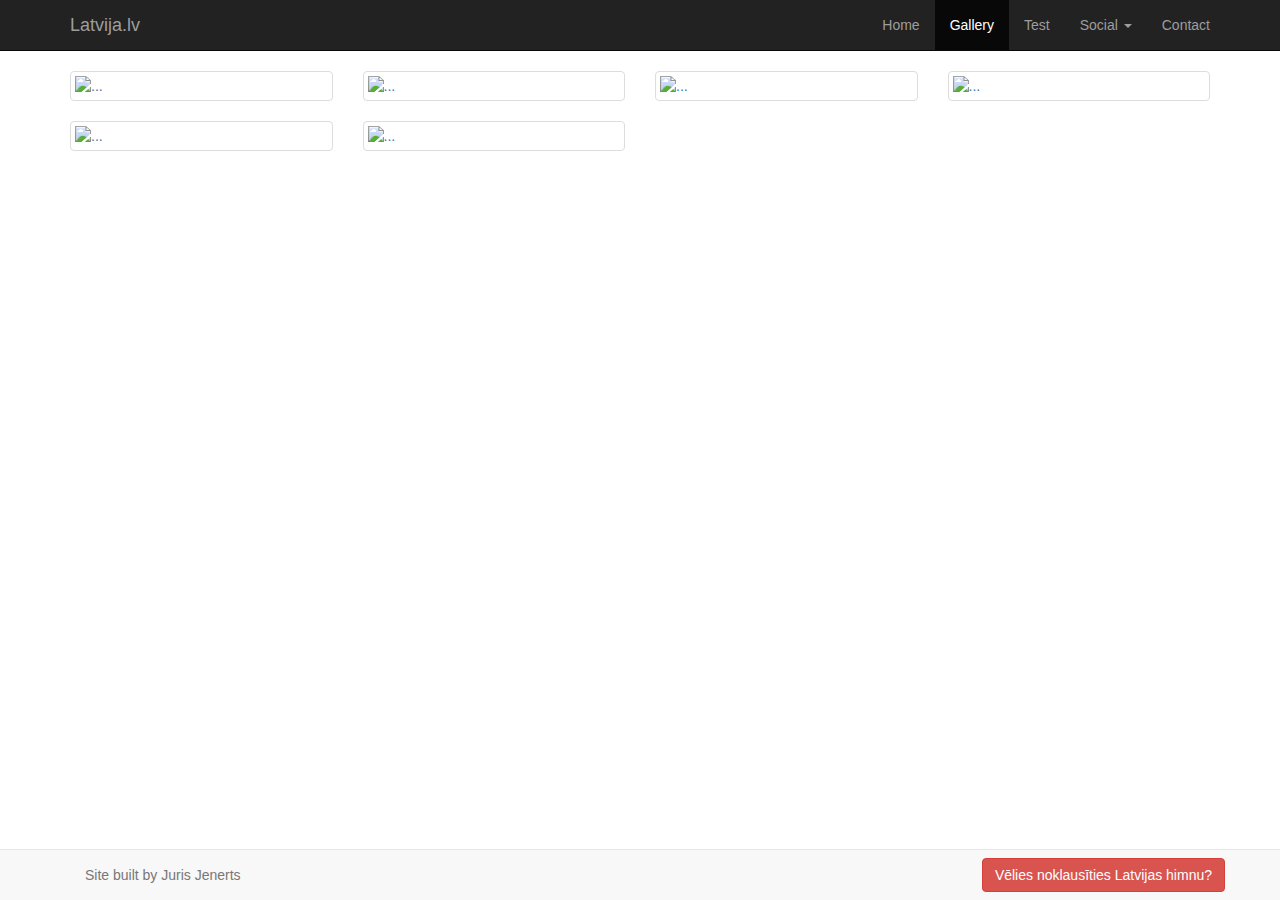
==== galerija.html @ 25fab162 "Rename Galerija.html to galerija.html" ====
﻿<!DOCTYPE html>
<html>
    <head>
        <meta charset="UTF-8">

      <title> Latvija.lv </title>

        <meta name="viewsport" content="width=device-width, initial-scale=1.0">
        
        <link rel="stylesheet" href="./dist/css/lightbox.css">        
        <link rel="stylesheet" href="./libs/boostrap/css/bootstrap.min.css">
        <link rel="stylesheet" type="text/css" href="./papildus/style.css">

      <script src="./libs/jQuery/jquery2.1.4.min.js"></script>
      <script src="./libs/boostrap/js/bootstrap.min.js"></script>
      

      <script language="JavaScript" type="text/javascript" src="./papildus/efekti.js"></script>


      <script type="text/javascript">

      </script>
      

    </head>


    <body>


    <div class = "navbar navbar-inverse navbar-static-top">
          <div class = "container">
            <a href = "#" class = "navbar-brand navbar-left" id = "brand">Latvija.lv </a>
            <button class = "navbar-toggle" data-toggle = "collapse" data-target = ".navHeaderCollapse">
               <span class = "icon-bar"></span>
               <span class = "icon-bar"></span>
               <span class = "icon-bar"></span>
            </button>
            <div class = "collapse navbar-collapse navHeaderCollapse">
            <ul class = "nav navbar-nav navbar-right">
            <li id = "raamis"><a href = "index.html">Home</a></li>
            <li class = "active" id = "raamis"><a href = "./galerija.html">Gallery</a></li>
            <li id = "raamis"><a href = "./tests.html">Test</a></li>
            <li class = "dropdown" id = "raamis">
               <a href = "#" class = "dropdown-toggle" data-toggle = "dropdown">Social <b class = "caret"></b></a>
               <ul class = "dropdown-menu">
                  <li><a href = "https://www.draugiem.lv/">draugiem.lv</a></li>
                  <li><a href = "https://www.facebook.com/">facebook.com</a></li>
                  <li><a href = "https://www.youtube.com">youtube.com</a></li>
               </ul>
            </li>
            <li id = "raamis"><a href = "#contact" data-toggle = "modal" id = "kontakti">Contact</a></li>
            </ul>
            </div>
          </div>
       </div>


<div id = "viss">






<div class = "container">
  <div class="row">
  <div class="col-md-3 col-sm-4 col-xs-6">
      <div class="caption">
        <a data-lightbox="example-set" data-title="New lightbox :)" href="http://farmacija-mic.lv/wp-content/uploads/Latvijas-karogs1.jpg" class="thumbnail example-image-link">
            <img class ="img-respwwonsive example-image" src="http://farmacija-mic.lv/wp-content/uploads/Latvijas-karogs1.jpg" alt="...">
        </a>
      </div>
  </div>

    <div class="col-md-3 col-sm-4 col-xs-6">
      <div class="caption">
        <a data-lightbox="example-set" data-title="New lightbox :)" href="http://d1ttchsffplayl.cloudfront.net/5c26d9b2-6eb6-4550-8811-9d38ed6f2b69/Latvijas_geografiska_karte.jpg" class="thumbnail example-image-link">
            <img class ="img-responsive example-image" src="http://d1ttchsffplayl.cloudfront.net/5c26d9b2-6eb6-4550-8811-9d38ed6f2b69/Latvijas_geografiska_karte.jpg" alt="...">
        </a>
      </div>
  </div>

    <div class="col-md-3 col-sm-4 col-xs-6">
      <div class="caption">
        <a data-lightbox="example-set" data-title="New lightbox :)" href="http://spi2uk.itvnet.lv/upload/articles/33/334507/images/Par-Latviju-1.png" class="thumbnail example-image-link">
            <img class ="img-responsive example-image" src="http://spi2uk.itvnet.lv/upload/articles/33/334507/images/Par-Latviju-1.png" alt="...">
        </a>
      </div>
  </div>

  <div class="col-md-3 col-sm-4 col-xs-6">
      <div class="caption">
        <a data-lightbox="example-set" data-title="New lightbox :)" href="http://spi2uk.itvnet.lv/upload/articles/33/334507/images/Par-Latviju-1.png" class="thumbnail example-image-link">
            <img class = "img-responsive example-image" src="http://spi2uk.itvnet.lv/upload/articles/33/334507/images/Par-Latviju-1.png" alt="...">
        </a>
      </div>
  </div>

  <div class="col-md-3 col-sm-4 col-xs-6">
      <div class="caption">
        <a data-lightbox="example-set" data-title="New lightbox :)" href="http://valoda.ailab.lv/kultura/kultura/orn33.gif" class="thumbnail example-image-link">
            <img class ="img-responsive example-image" src="http://valoda.ailab.lv/kultura/kultura/orn33.gif" alt="...">
        </a>
      </div>
  </div>

  <div class="col-md-3 col-sm-4 col-xs-6">
      <div class="caption">
        <a data-lightbox="example-set" data-title="New lightbox :)" href="http://spi2uk.itvnet.lv/upload/articles/48/487053/images/Seno-latviesu-zimes-3.gif" class="thumbnail example-image-link">
            <img class ="img-responsive example-image" src="http://spi2uk.itvnet.lv/upload/articles/48/487053/images/Seno-latviesu-zimes-3.gif" alt="...">
        </a>
      </div> 

  </div>

</div>

<script src="./dist/js/lightbox.min.js"></script>

</div>





    <nav class="navbar navbar-default navbar-fixed-bottom">
        <div class="container">

          <p class = "navbar-text">Site built by Juris Jenerts</p>

          <a href = "https://www.youtube.com/watch?v=LG8d0O9MS1E" class="btn btn-danger navbar-btn navbar-right" target = "_BLANK">Vēlies noklausīties Latvijas himnu?</a>
        </div>
    </nav>

</div>




    <div class = "modal fade" id = "contact" role = "dialog">
          <div class = "modal-dialog">
            <div class = "modal-content">
            <form class = "form-horizontal">
               <div class = "modal-header">
                  <h4>Contact to Latvija.lv </h4>
               </div>
               <div class = "modal-body">
                  
                  <div class = "form-group">

                  <label for = "contact-name" class = "col-lg-2 control-label">Name:</label>
                    <div class = "col-lg-10">
                    <input type = "text" class = "form-control" id = "kvaards" placeholder = "Full name">
                    </div>

                  </div>

                  <div class = "form-group">

                  <label for = "contact-email" class = "col-lg-2 control-label">E-mail:</label>
                    <div class = "col-lg-10">
                    <input type = "email" class = "form-control" id = "contact-email" placeholder = "E-mail">
                    </div>

                  </div>

                  <div class = "form-group">

                  <label for = "contact-message" class = "col-lg-2 control-label">Message:</label>
                    <div class = "col-lg-10">
                    <textarea class = "form-control" rows = "8" placeholder = "Write your message here..."></textarea>
                    </div>

                  </div>

               </div>
               <div class = "modal-footer">
                  <a class = "btn btn-default" data-dismiss = "modal">Aizvērt</a> 
                  <button class = "btn btn-primary" type = "submit">Sūtīt</button>
               </div>
               </form>
            </div> 
          </div>
       </div>



    </body>


</html>
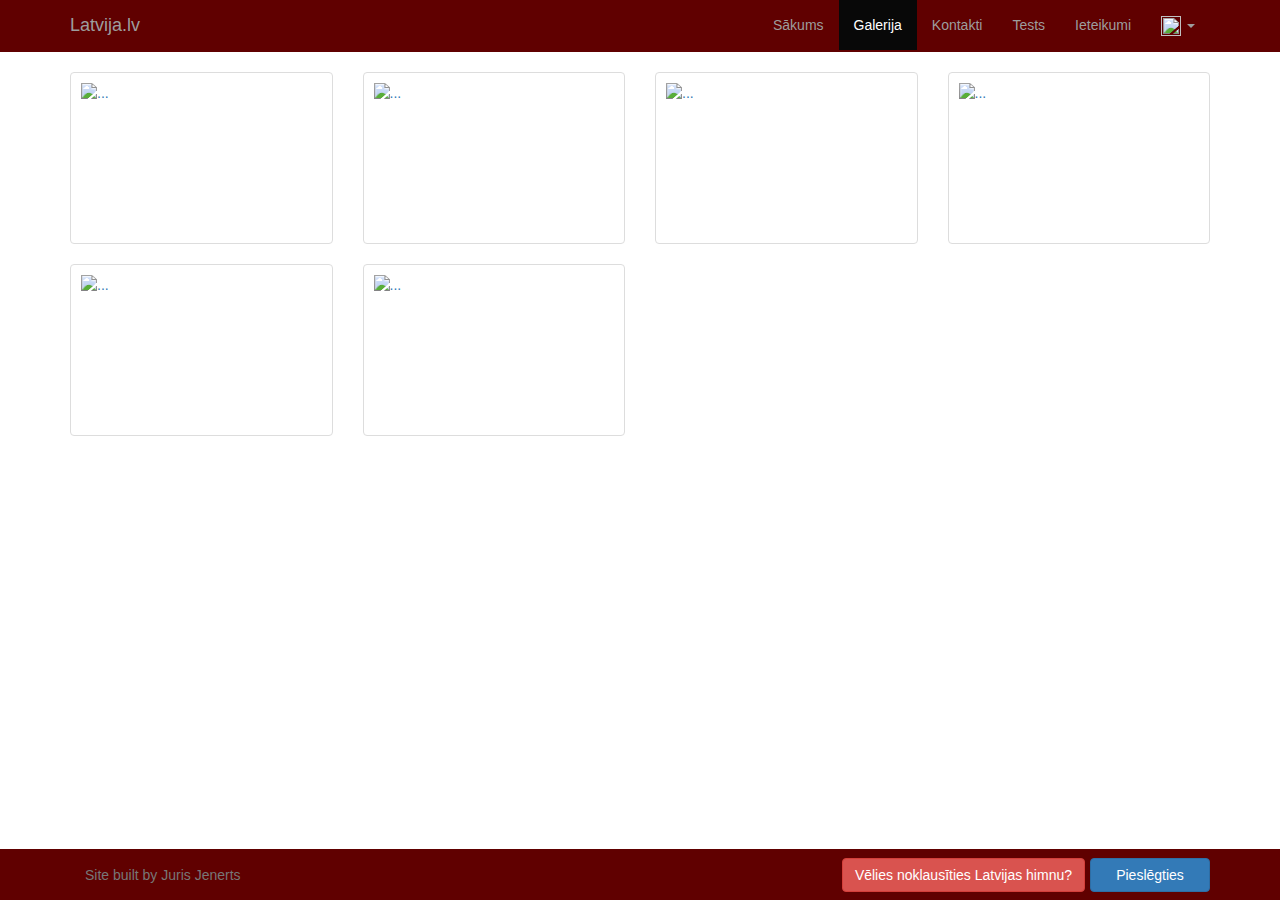
==== commit f6360ef5: "Profile dropdown" ====
--- a/galerija.html
+++ b/galerija.html
@@ -39,18 +39,21 @@
             </button>
             <div class = "collapse navbar-collapse navHeaderCollapse">
             <ul class = "nav navbar-nav navbar-right">
-            <li id = "raamis"><a href = "index.html">Home</a></li>
-            <li class = "active" id = "raamis"><a href = "./galerija.html">Gallery</a></li>
-            <li id = "raamis"><a href = "./tests.html">Test</a></li>
-            <li class = "dropdown" id = "raamis">
-               <a href = "#" class = "dropdown-toggle" data-toggle = "dropdown">Social <b class = "caret"></b></a>
+           
+            <li><a href = "./index.html">Sākums</a></li>
+            <li class = "active"><a href = "#">Galerija</a></li>
+            <li><a href = "./kontakti.html">Kontakti</a></li>
+            <li><a href = "./tests.html">Tests</a></li>
+            <li><a href = "#contact" data-toggle = "modal" id = "kontakti">Ieteikumi</a></li>
+            
+            <li class = "dropdown">
+               <a href = "#" class = "dropdown-toggle" data-toggle = "dropdown"><img src = "http://orig13.deviantart.net/621b/f/2010/330/9/e/profile_icon_by_art311-d33mwsf.png" height = "20px" width = "20px"> <b class = "caret"></b></a>
                <ul class = "dropdown-menu">
-                  <li><a href = "https://www.draugiem.lv/">draugiem.lv</a></li>
-                  <li><a href = "https://www.facebook.com/">facebook.com</a></li>
-                  <li><a href = "https://www.youtube.com">youtube.com</a></li>
+                  <li><a href = "https://www.draugiem.lv/">Profils</a></li>
+                  <li><a href = "https://www.facebook.com/">Izlogoties</a></li>
                </ul>
             </li>
-            <li id = "raamis"><a href = "#contact" data-toggle = "modal" id = "kontakti">Contact</a></li>
+            
             </ul>
             </div>
           </div>
@@ -130,6 +133,8 @@
 
           <p class = "navbar-text">Site built by Juris Jenerts</p>
 
+          <a class="btn btn-primary navbar-btn navbar-right">Pieslēgties</a>
+
           <a href = "https://www.youtube.com/watch?v=LG8d0O9MS1E" class="btn btn-danger navbar-btn navbar-right" target = "_BLANK">Vēlies noklausīties Latvijas himnu?</a>
         </div>
     </nav>
--- a/papildus/style.css
+++ b/papildus/style.css
@@ -0,0 +1,119 @@
+.alert {
+
+    padding: 10px;
+    margin: 5px auto;
+
+}
+
+
+.input-group {
+
+    margin: 0px auto;
+    margin-bottom: 0px;
+}
+
+.jumbotron {
+
+    padding: 10px;
+}
+
+.container {
+
+}
+
+.form-group {
+    margin-top: 10px;
+    margin-bottom: 10px;
+}
+
+.panel {
+    margin-bottom: 10px;
+    padding: 10px;
+}
+
+.thumbnail {
+	padding: 10px;
+}
+
+.navbar-btn {
+    margin-left: 5px;
+}
+
+.navbar {
+    min-width: 350px;
+      
+}
+
+#kontakti {
+}
+
+.navbar-right {
+    margin-right: 0px;
+}
+
+//#raamis {
+    border-style: solid;
+    border-width: 2px;
+    margin-left: 5px;
+}
+
+body {
+    margin-bottom: 100px;
+    background-image: url("http://www.hdwallpapers.in/walls/dock_sunset-wide.jpg");
+}
+
+.navbar-inverse, .navbar-default {
+    background-color: #600000;
+    border-color: #600000;
+}
+
+.fonakrasa {
+    background-color:#eee;
+    border-radius:6px;
+    margin-left: 0px;
+    margin-right:0px;
+    padding: 10px;
+}
+
+img {
+    margin:0px;
+}
+
+.thumbnail>img{display:block;max-width:100%;height:150px}
+
+.input-group {
+    margin-bottom: 10px;
+}
+
+.input-group-addon, .btn {
+    min-width: 120px;
+}
+
+#bildiite1, #bildiite2, #bildiite3, #bildiite4, #bildiite5, #bildiite6 {
+    margin-top: 0px;
+    margin-left: 0px;
+}
+
+hr {
+    height: 2px;
+    background-color:#600000;
+    color: #600000;
+    margin-top: 20px;
+    margin-bottom: 20px;
+    width: 100%;
+}
+
+select {
+    margin-bottom: 10px;
+}
+
+
+.col-xs-6 select {
+    max-width: 100%;
+}
+
+#bildiite1, #bildiite2, #bildiite3, #bildiite4, #bildiite5, #bildiite6 {
+    margin-top: 0px;
+    margin-left: 0px;
+    margin-bottom: 10px;
+}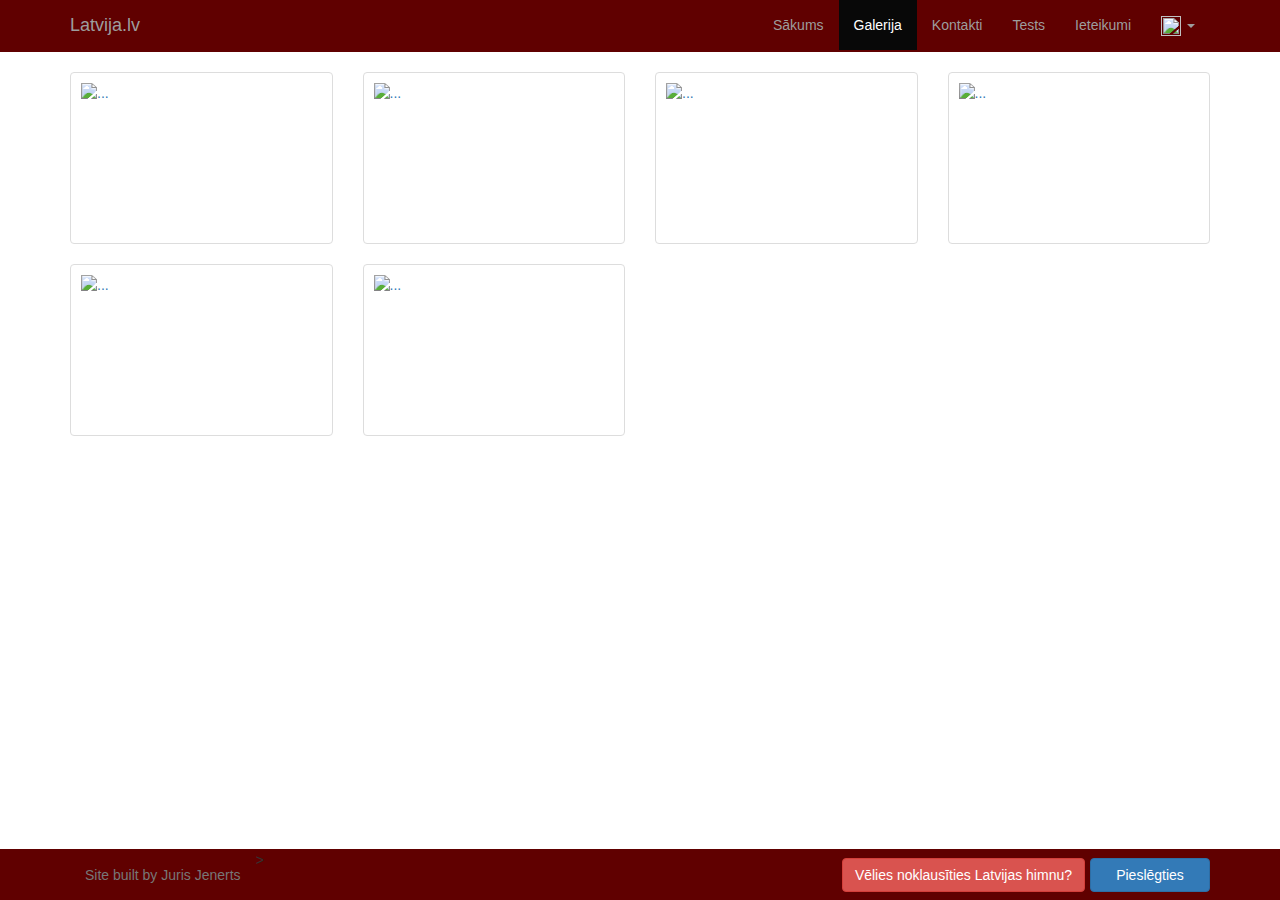
==== commit 2a49a505: "Login form in all pages" ====
--- a/galerija.html
+++ b/galerija.html
@@ -14,6 +14,8 @@
       <script src="./libs/jQuery/jquery2.1.4.min.js"></script>
       <script src="./libs/boostrap/js/bootstrap.min.js"></script>
       
+      <script src="http://maps.googleapis.com/maps/api/js"></script>
+      <script type="text/javascript" src="./papildus/jquery.googlemap.js"></script>
 
       <script language="JavaScript" type="text/javascript" src="./papildus/efekti.js"></script>
 
@@ -133,7 +135,7 @@
 
           <p class = "navbar-text">Site built by Juris Jenerts</p>
 
-          <a class="btn btn-primary navbar-btn navbar-right">Pieslēgties</a>
+          <a href = "#pieslegshanas" data-toggle = "modal" class="btn btn-primary navbar-btn navbar-right">Pieslēgties</a>>
 
           <a href = "https://www.youtube.com/watch?v=LG8d0O9MS1E" class="btn btn-danger navbar-btn navbar-right" target = "_BLANK">Vēlies noklausīties Latvijas himnu?</a>
         </div>
@@ -192,6 +194,47 @@
 
 
 
+
+       <div id = "pieslegshanas"class="modal fade" tabindex="-1" role="dialog">
+             <div class="modal-dialog">
+                <div class="modal-content">
+                 <form class = "form-horizontal" method = "post">
+                  <div class="modal-header">
+                      <button type="button" class="close" data-dismiss="modal" aria-label="Close"><span aria-hidden="true">&times;</span></button>
+                      <h4 class="modal-title">Pieslēgšanās portālā:</h4>
+                  </div>
+                <div class="modal-body">
+
+                     <div class = "form-group">
+                        <label class = "col-lg-2 control-label">E-pasts: </label>
+                        <div class = "col-lg-10">
+                            <input type = "email" class = "form-control" id = "piesl-epasts" placeholder = "Latvija@inbox.lv">  
+                        </div>
+                     </div>
+
+                     <div class = "form-group">
+                        <label class = "col-lg-2 control-label">Parole: </label>
+                        <div class = "col-lg-10">
+                            <input type = "password" class = "form-control" id = "piesl-parole" placeholder = "parole">  
+                        </div>
+
+                     </div>
+
+                  <a class = "palabi" href = "#"><p>Reģistrējies šeit!</p></a>
+
+                </div>
+                <div class="modal-footer">
+                    <button type="button" class="btn btn-default" data-dismiss="modal">Aizvērt</button>
+                    <button type="submit" class="btn btn-primary">Pieslēgties</button>
+                </div>
+                </form>
+                </div><!-- /.modal-content -->
+             </div><!-- /.modal-dialog -->
+       </div><!-- /.modal -->
+
+
+
+
     </body>
 
 
--- a/papildus/style.css
+++ b/papildus/style.css
@@ -116,4 +116,22 @@
     margin-top: 0px;
     margin-left: 0px;
     margin-bottom: 10px;
+}
+
+.pusrinda {
+    max-width: 600px;
+    margin:10px auto;
+}
+
+
+#googleMap {
+    width: 600px;
+    margin:10px auto;
+}
+.palabi {
+    float: right!important;
+}
+
+.modal-footer {
+    margin-top: 10px;
 }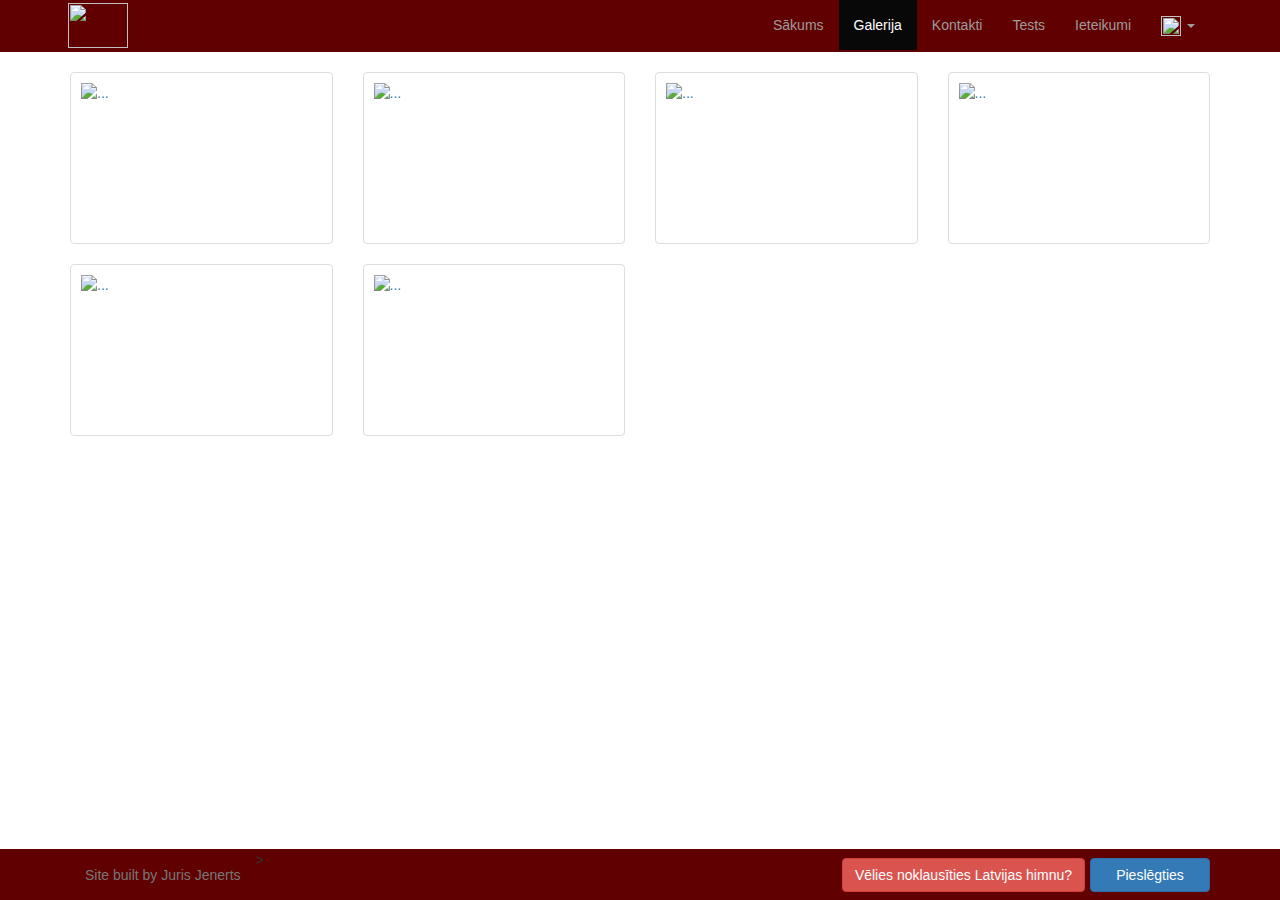
==== commit 46c060e5: "LOGO + FAVICON + little bit profile page :D" ====
--- a/galerija.html
+++ b/galerija.html
@@ -11,6 +11,8 @@
         <link rel="stylesheet" href="./libs/boostrap/css/bootstrap.min.css">
         <link rel="stylesheet" type="text/css" href="./papildus/style.css">
 
+        <link rel="SHORTCUT ICON" href="./papildus/favicon.ico"/>
+
       <script src="./libs/jQuery/jquery2.1.4.min.js"></script>
       <script src="./libs/boostrap/js/bootstrap.min.js"></script>
       
@@ -33,7 +35,7 @@
 
     <div class = "navbar navbar-inverse navbar-static-top">
           <div class = "container">
-            <a href = "#" class = "navbar-brand navbar-left" id = "brand">Latvija.lv </a>
+            <a href = "#" class = "navbar-brand navbar-left" id = "brand"><img src="http://www.kolka.lv/wp-content/uploads/2012/12/LV-karogs.png" width = "60px" height = "45px"></a>
             <button class = "navbar-toggle" data-toggle = "collapse" data-target = ".navHeaderCollapse">
                <span class = "icon-bar"></span>
                <span class = "icon-bar"></span>
@@ -51,8 +53,8 @@
             <li class = "dropdown">
                <a href = "#" class = "dropdown-toggle" data-toggle = "dropdown"><img src = "http://orig13.deviantart.net/621b/f/2010/330/9/e/profile_icon_by_art311-d33mwsf.png" height = "20px" width = "20px"> <b class = "caret"></b></a>
                <ul class = "dropdown-menu">
-                  <li><a href = "https://www.draugiem.lv/">Profils</a></li>
-                  <li><a href = "https://www.facebook.com/">Izlogoties</a></li>
+                  <li><a href = "./profils.html">Profils</a></li>
+                  <li><a href = "#">Izlogoties</a></li>
                </ul>
             </li>
             
@@ -198,7 +200,7 @@
        <div id = "pieslegshanas"class="modal fade" tabindex="-1" role="dialog">
              <div class="modal-dialog">
                 <div class="modal-content">
-                 <form class = "form-horizontal" method = "post">
+                 <form class = "form-horizontal">
                   <div class="modal-header">
                       <button type="button" class="close" data-dismiss="modal" aria-label="Close"><span aria-hidden="true">&times;</span></button>
                       <h4 class="modal-title">Pieslēgšanās portālā:</h4>
@@ -220,7 +222,7 @@
 
                      </div>
 
-                  <a class = "palabi" href = "#"><p>Reģistrējies šeit!</p></a>
+                  <a data-dismiss = "modal" class = "palabi" data-toggle = "modal" href = "#registracija" id = "regis"><p>Reģistrējies šeit!</p></a>
 
                 </div>
                 <div class="modal-footer">
@@ -234,6 +236,92 @@
 
 
 
+        <div id = "registracija" class="modal fade" tabindex="-1" role="dialog" style = "overflow-y:scroll">
+             <div class="modal-dialog">
+                <div class="modal-content">
+                 <form class = "form-horizontal">
+                  <div class="modal-header">
+                      <button type="button" class="close" data-dismiss="modal" aria-label="Close"><span aria-hidden="true">&times;</span></button>
+                      <h4 class="modal-title">Reģistrācija:</h4>
+                  </div>
+                <div class="modal-body">
+
+
+                    <div class = "form-group">
+                        <label class = "col-lg-2 control-label">Vārds: </label>
+                        <div class = "col-lg-10">
+                            <input type = "text" class = "form-control" id = "reg-vards" placeholder = "Vārds">  
+                        </div>
+                     </div>
+
+                     <div class = "form-group">
+                        <label class = "col-lg-2 control-label">Uzvārds: </label>
+                        <div class = "col-lg-10">
+                            <input type = "text" class = "form-control" id = "reg-uzvards" placeholder = "Uzvārds">  
+                        </div>
+                     </div>
+
+                     <div class = "form-group">
+                        <label class = "col-lg-2 control-label">E-pasts: </label>
+                        <div class = "col-lg-10">
+                            <input type = "email" class = "form-control" id = "reg-epasts" placeholder = "Latvija@inbox.lv">  
+                        </div>
+                     </div>
+
+                     <div class = "form-group">
+                        <label class = "col-lg-2 control-label">Parole: </label>
+                        <div class = "col-lg-10">
+                            <input type = "password" class = "form-control" id = "reg-parole" placeholder = "parole">  
+                        </div>
+
+                     </div>
+
+                     <div class = "form-group form-inline">
+                        <label class = "col-lg-2 col-md-2 control-label">Dzimums: </label>
+                        <div class = "col-lg-2 col-md-2">
+                            <input type = "radio" class = "" id = "reg-virietis" name = "dzimums">Vīrietis
+                        </div>
+                        <div class = "col-lg-2 col-md-2">
+                            <input type = "radio" class = "" id = "reg-sieviete" name = "dzimums">Sieviete
+                        </div>
+                     </div>
+
+                     <div class="form-group form-inline">
+                       <label class = "col-lg-2 control-label" for="sel1">Vecums:</label>
+                       <div class = "col-lg-2">
+                       <select class="form-control" id="sel1">
+                         <option></option>
+                         <option>18</option>
+                         <option>19</option>
+                         <option>20</option>
+                         <option>21</option>
+                         <option>+</option>
+                       </select>
+                       </div>
+
+
+                     </div>
+
+                     <div class="form-group form-inline">
+                          <div class = "col-lg-6">
+                              Piekrītu lietošanas noteikumiem<input type = "checkbox" class = "" id = "reg-noteikumi">
+                          </div>
+                     </div>
+                  
+
+                </div>
+                <div class="modal-footer">
+                    <button type="button" class="btn btn-default" data-dismiss="modal" id = "reg-btn-reg">Aizvērt</button>
+                    <button type="submit" class="btn btn-primary" id = "reg-btn-reg">Reģistrēties</button>
+                </div>
+                </form>
+                </div><!-- /.modal-content -->
+             </div><!-- /.modal-dialog -->
+       </div><!-- /.modal -->
+
+
+
+
 
     </body>
 
--- a/papildus/style.css
+++ b/papildus/style.css
@@ -40,7 +40,7 @@
 }
 
 .navbar {
-    min-width: 350px;
+    min-width: 420px;
       
 }
 
@@ -134,4 +134,29 @@
 
 .modal-footer {
     margin-top: 10px;
-}+}
+
+#pieslegshanas {
+    margin-right: 10px;
+}
+
+.modal-open {
+    padding-right: 0 !important;
+    margin-right: 0 !important;
+}
+
+#reg-virietis, #reg-sieviete, #reg-noteikumi {
+    margin-top: 7px;
+}
+
+::-webkit-scrollbar { 
+    display: none; 
+}
+
+.navbar-brand {
+    padding: 3px 3px;
+}
+
+a#brand.navbar-brand.navbar-left {
+    margin-left: -5px;
+}
